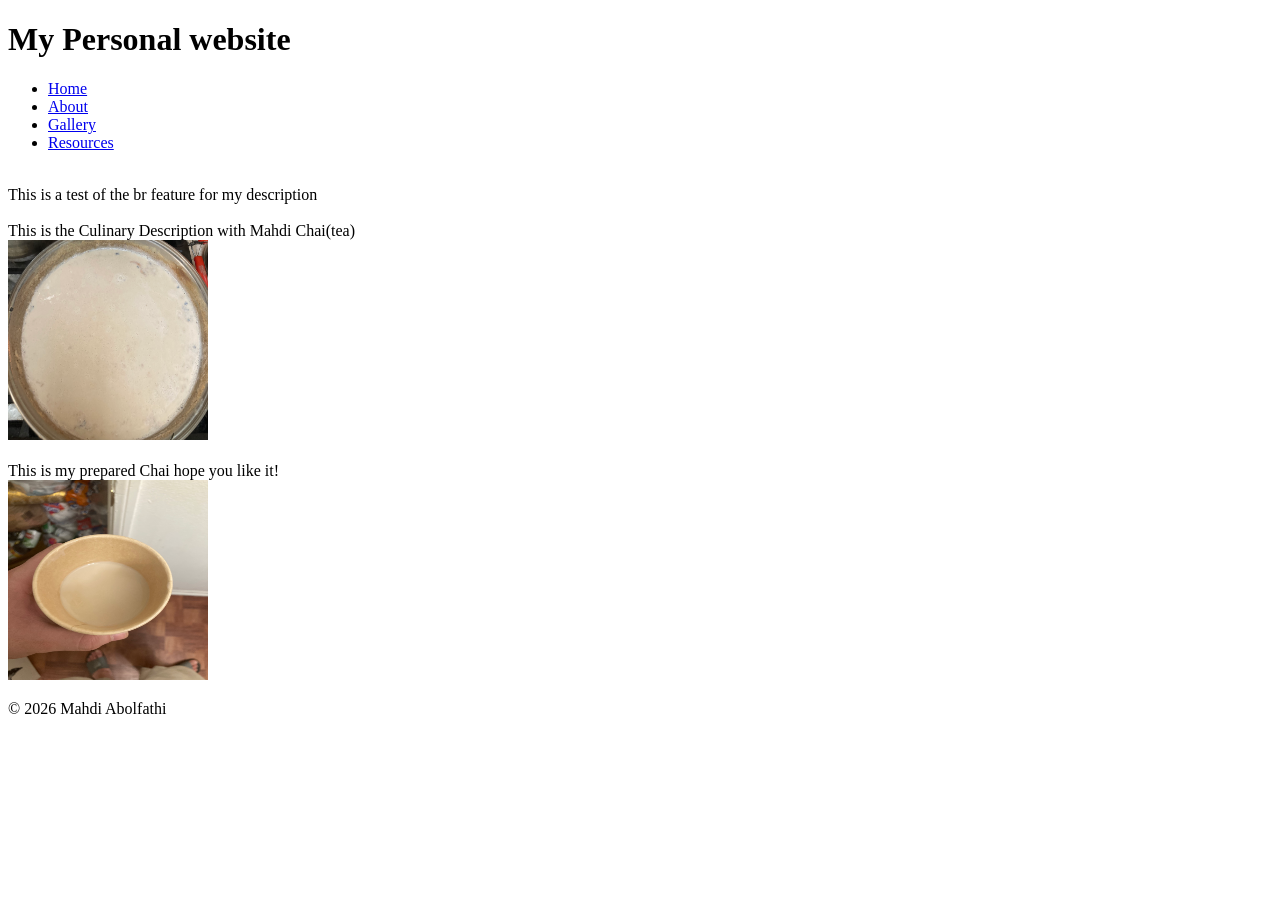
==== about.html @ dd1a9dae "I added the ccs style and updated code" ====
<!DOCTYPE html>
<html lang="en">
<head>
    <meta charset="UTF-8">
    <meta name="viewport" content="width=device-width, initial-scale-1.0">
    <title>Mahdi's Culinary Website</title>
    <link rel="stylesheet" href="css/style.css">
</head>

<body>

  <header>
    <h1>My Personal website</h1>

    <nav>
      <ul>
        <li><a href="index.html" >Home</a></li>
        <li><a href="about.html">About</li>
        <li><a href="gallery.html">Gallery</a></li>
        <li><a href="resources.html">Resources</a></li>
        </ul>
    </nav>
    <br>This is a test of the br feature for my description</br>
    <br>This is the Culinary  Description with Mahdi Chai(tea)</br>

    <img src="gallery-images-ast\boiling-chai.jpeg" alt="Chai" width="200" height="200"/>

    <header>
    <br> This is my prepared Chai hope you like it!</br>
    
    <img src="gallery-images-ast\prepared-chai.jpeg" alt= "Prepared Chai" width="200" height="200"/>
  
   <main>
      <!-- Page-specific content goes here -->
    </main>
</body>
</header>
<footer>
    <p>&copy; 2026 Mahdi Abolfathi</p>
</footer>
</html>
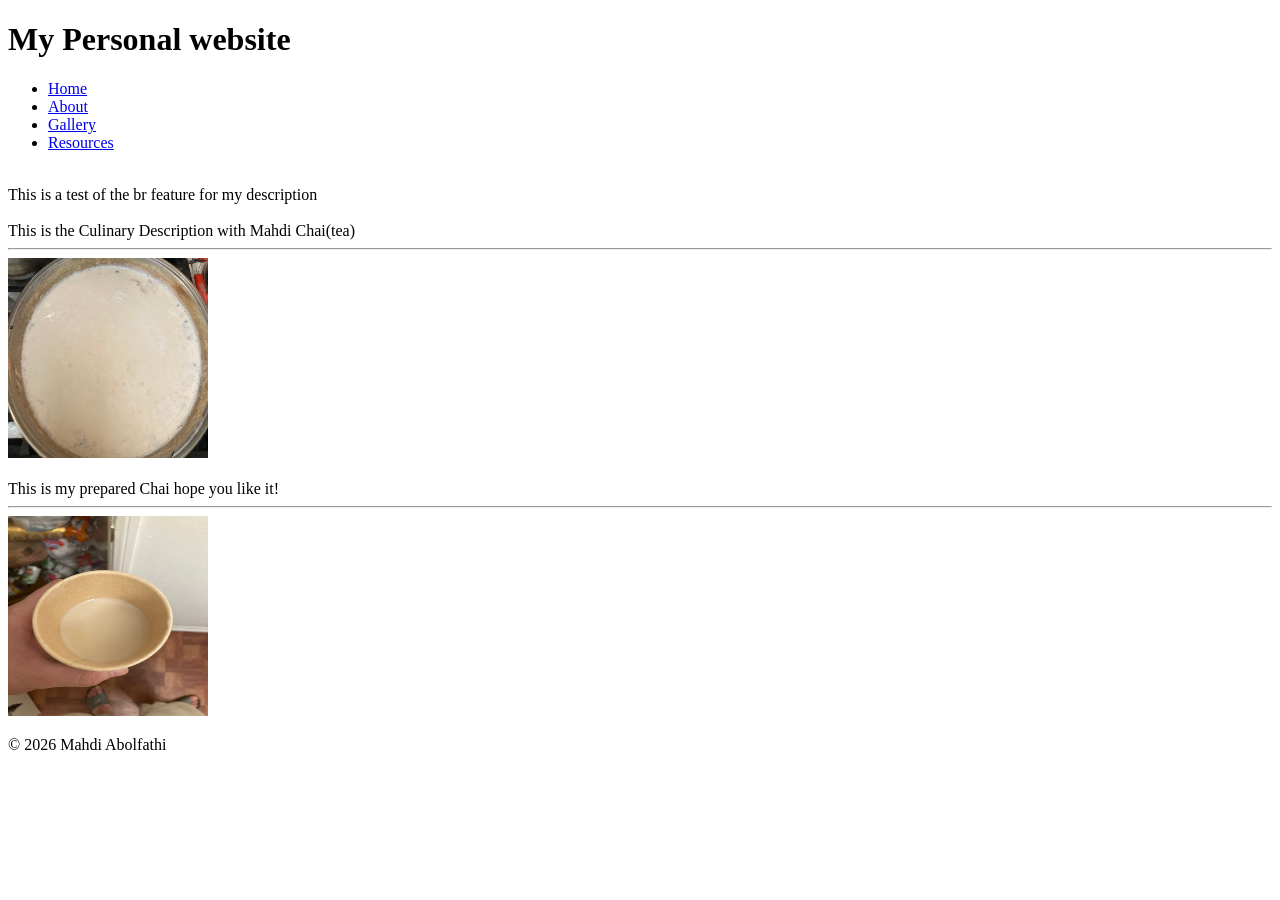
==== commit aff304f0: "<hr> hr command got added" ====
--- a/about.html
+++ b/about.html
@@ -23,11 +23,15 @@
     <br>This is a test of the br feature for my description</br>
     <br>This is the Culinary  Description with Mahdi Chai(tea)</br>
 
+    <hr>
+
     <img src="gallery-images-ast\boiling-chai.jpeg" alt="Chai" width="200" height="200"/>
 
     <header>
     <br> This is my prepared Chai hope you like it!</br>
     
+      <hr>
+
     <img src="gallery-images-ast\prepared-chai.jpeg" alt= "Prepared Chai" width="200" height="200"/>
   
    <main>
